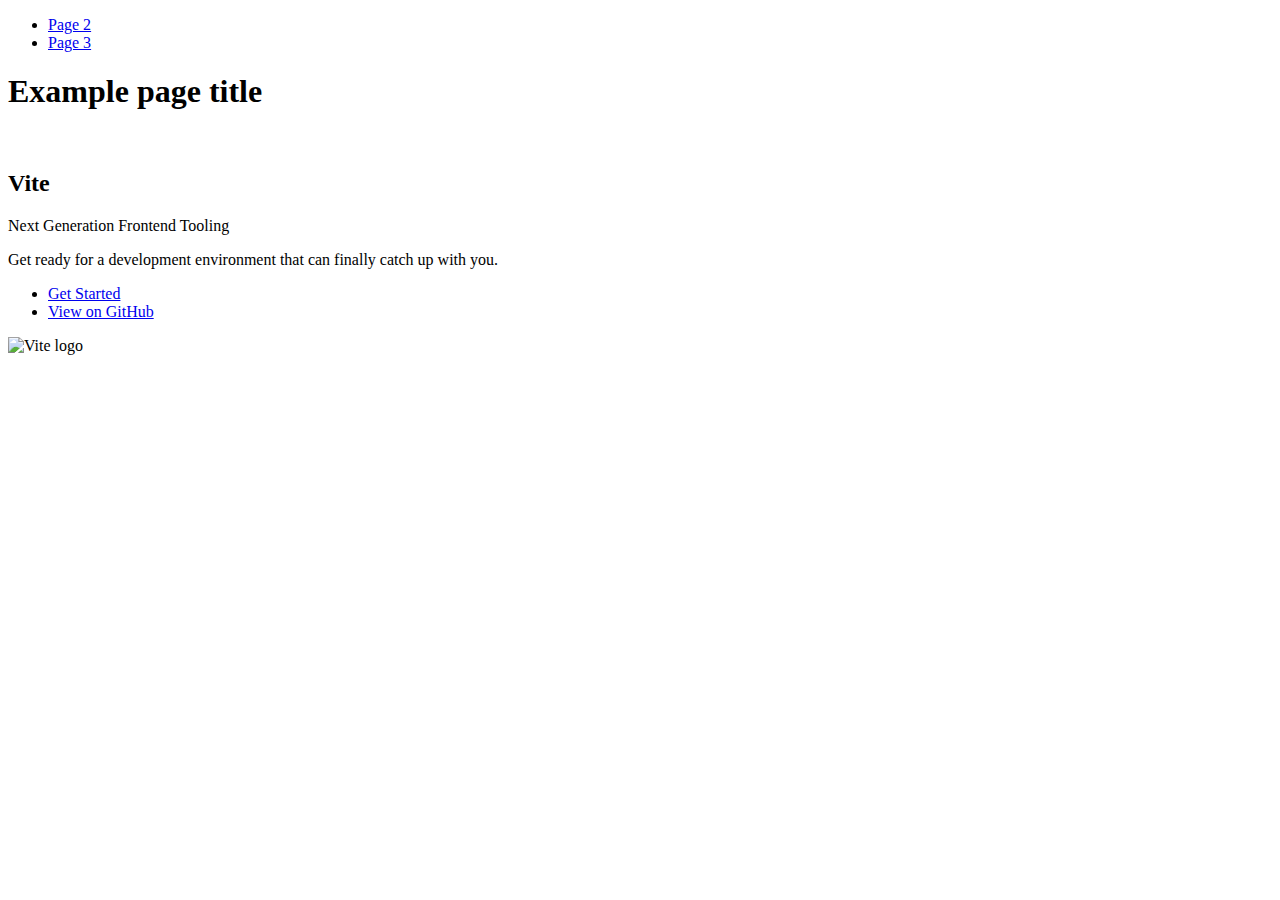
==== index.html @ 6818d15f "Deploying to gh-pages from @ roman-zhelnov/goit-js-hw-11@7f4a539ac0ad6d9160714a83ae042d13ce26a612 🚀" ====
<!DOCTYPE html>
<html lang="en">
  <head>
    <meta charset="UTF-8" />
    <link rel="icon" type="image/svg+xml" href="/goit-js-hw-11/favicon.svg" />
    <meta name="viewport" content="width=device-width, initial-scale=1.0" />
    <title>Vanilla App Template</title>
    
    <script type="module" crossorigin src="/goit-js-hw-11/commonHelpers.js"></script>
    <link rel="stylesheet" href="/goit-js-hw-11/assets/index-10c40100.css">
  </head>
  <body>
    <header class="header">
  <nav class="nav">
    <ul class="nav-list">
      <li class="nav-item">
        <a href="./page-2.html" class="nav-link">Page 2</a>
      </li>

      <li class="nav-item">
        <a href="./page-3.html" class="nav-link">Page 3</a>
      </li>
    </ul>
  </nav>
</header>


    <section>
      <h1>Example page title</h1>
      <!-- Path to images as from index.html file -->
      <img src="/goit-js-hw-11/assets/javascript-8dac5379.svg" alt="" />
    </section>

    <!-- Loads the specified .html file -->
    <section class="vite-promo">
  <div class="container">
    <div class="wrapper">
      <h2 class="title">
        <span class="gradient">Vite</span>
      </h2>
      <p class="text">Next Generation Frontend Tooling</p>
      <p class="tagline">
        Get ready for a development environment that can finally catch up with
        you.
      </p>

      <ul class="actions">
        <li class="action">
          <a
            class="link"
            href="https://vitejs.dev/guide/"
            target="_blank"
            rel="noopener noreferrer"
            >Get Started</a
          >
        </li>
        <li class="action">
          <a
            class="link"
            href="https://github.com/vitejs/vite"
            target="_blank"
            rel="noopener noreferrer"
            >View on GitHub</a
          >
        </li>
      </ul>
    </div>

    <div class="thumb">
      <!-- Path to images as from index.html file -->
      <img
        class="pic"
        src="/goit-js-hw-11/assets/vite-logo-51249ca9.png"
        alt="Vite logo"
        width="640"
        height="640"
      />
    </div>
  </div>
</section>


    
  </body>
</html>
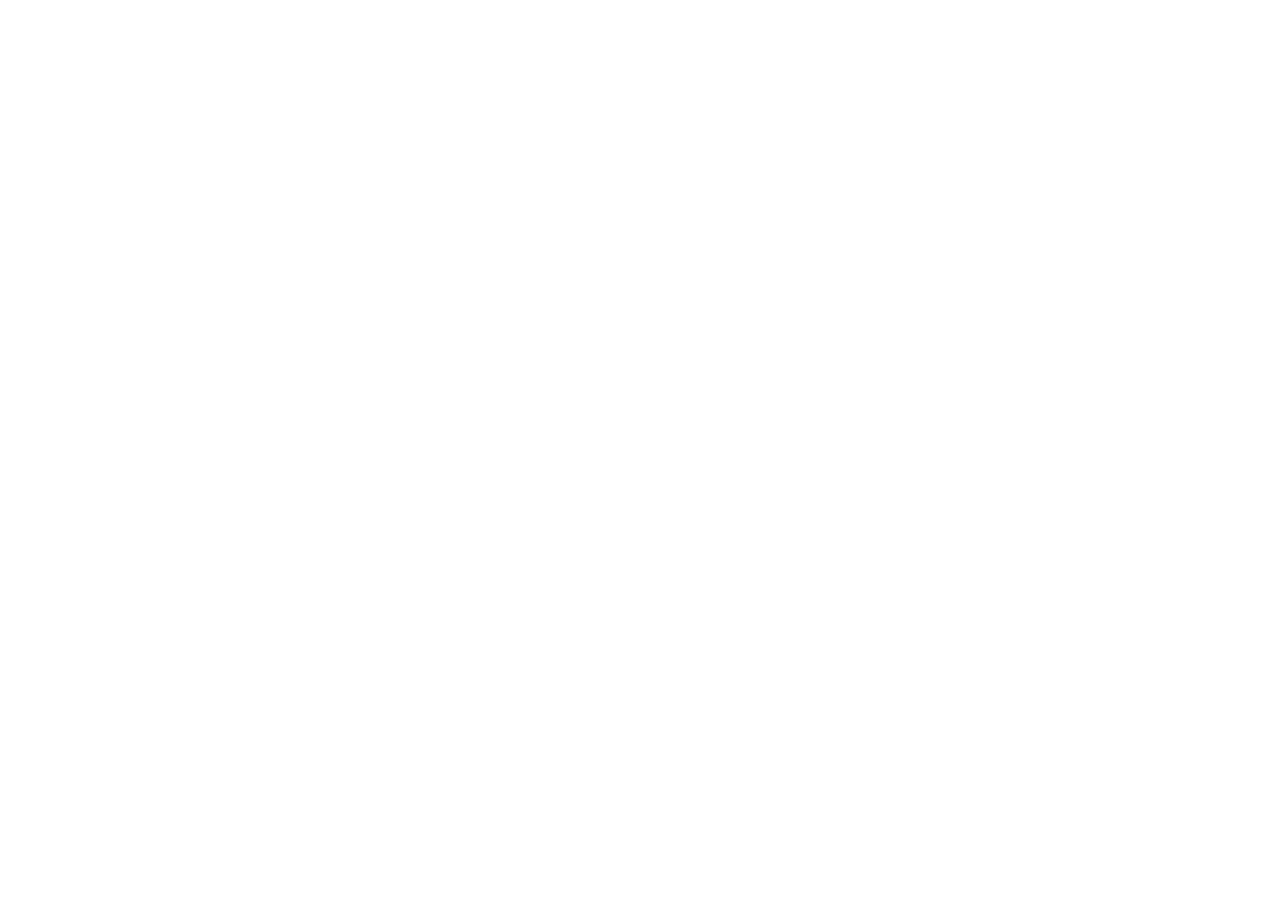
==== commit 67235eb3: "Deploying to gh-pages from @ roman-zhelnov/goit-js-hw-11@dc60203aef95c24dd7222c1fb820bd64eb680981 🚀" ====
--- a/index.html
+++ b/index.html
@@ -2,84 +2,14 @@
 <html lang="en">
   <head>
     <meta charset="UTF-8" />
-    <link rel="icon" type="image/svg+xml" href="/goit-js-hw-11/favicon.svg" />
+    <link rel="icon" type="image/svg+xml" href="/favicon.svg" />
     <meta name="viewport" content="width=device-width, initial-scale=1.0" />
-    <title>Vanilla App Template</title>
+    <title>HW 11</title>
     
     <script type="module" crossorigin src="/goit-js-hw-11/commonHelpers.js"></script>
-    <link rel="stylesheet" href="/goit-js-hw-11/assets/index-10c40100.css">
+    <link rel="stylesheet" href="/goit-js-hw-11/assets/index-2d60abf3.css">
   </head>
   <body>
-    <header class="header">
-  <nav class="nav">
-    <ul class="nav-list">
-      <li class="nav-item">
-        <a href="./page-2.html" class="nav-link">Page 2</a>
-      </li>
-
-      <li class="nav-item">
-        <a href="./page-3.html" class="nav-link">Page 3</a>
-      </li>
-    </ul>
-  </nav>
-</header>
-
-
-    <section>
-      <h1>Example page title</h1>
-      <!-- Path to images as from index.html file -->
-      <img src="/goit-js-hw-11/assets/javascript-8dac5379.svg" alt="" />
-    </section>
-
-    <!-- Loads the specified .html file -->
-    <section class="vite-promo">
-  <div class="container">
-    <div class="wrapper">
-      <h2 class="title">
-        <span class="gradient">Vite</span>
-      </h2>
-      <p class="text">Next Generation Frontend Tooling</p>
-      <p class="tagline">
-        Get ready for a development environment that can finally catch up with
-        you.
-      </p>
-
-      <ul class="actions">
-        <li class="action">
-          <a
-            class="link"
-            href="https://vitejs.dev/guide/"
-            target="_blank"
-            rel="noopener noreferrer"
-            >Get Started</a
-          >
-        </li>
-        <li class="action">
-          <a
-            class="link"
-            href="https://github.com/vitejs/vite"
-            target="_blank"
-            rel="noopener noreferrer"
-            >View on GitHub</a
-          >
-        </li>
-      </ul>
-    </div>
-
-    <div class="thumb">
-      <!-- Path to images as from index.html file -->
-      <img
-        class="pic"
-        src="/goit-js-hw-11/assets/vite-logo-51249ca9.png"
-        alt="Vite logo"
-        width="640"
-        height="640"
-      />
-    </div>
-  </div>
-</section>
-
-
     
   </body>
 </html>
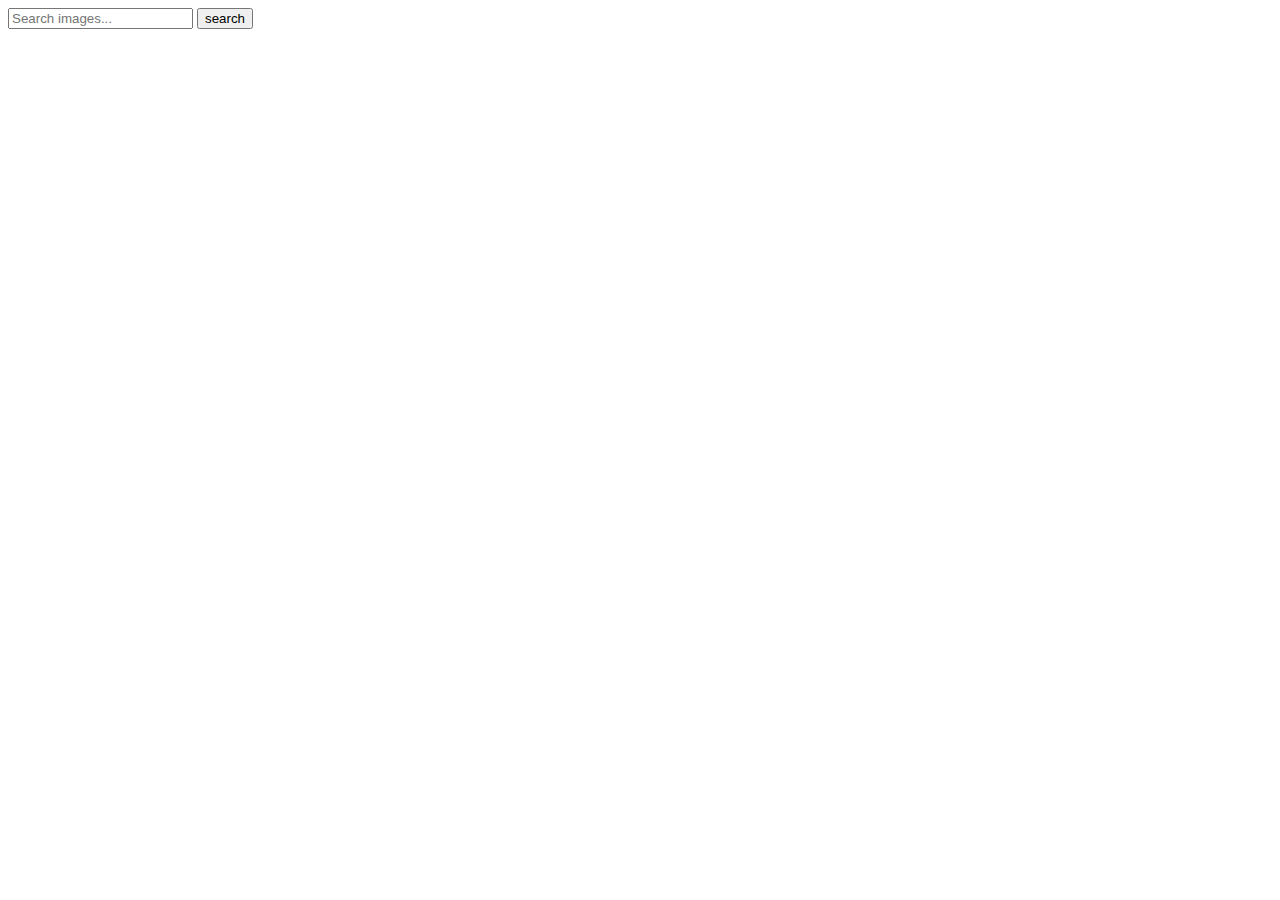
==== commit 69a62bba: "Deploying to gh-pages from @ roman-zhelnov/goit-js-hw-11@e56bc10d50d6eb9ce32cf83774caf73bc4a5a87d 🚀" ====
--- a/index.html
+++ b/index.html
@@ -7,9 +7,29 @@
     <title>HW 11</title>
     
     <script type="module" crossorigin src="/goit-js-hw-11/commonHelpers.js"></script>
-    <link rel="stylesheet" href="/goit-js-hw-11/assets/index-2d60abf3.css">
+    <link rel="modulepreload" crossorigin href="/goit-js-hw-11/assets/vendor-86291ea8.js">
+    <link rel="stylesheet" href="/goit-js-hw-11/assets/vendor-e5212ee8.css">
+    <link rel="stylesheet" href="/goit-js-hw-11/assets/index-13bcfe34.css">
   </head>
   <body>
+    <section>
+      <div class="wrap">
+        <form class="gallery-form">
+          <label for="query-for-search">
+            <input
+              type="text"
+              class="input-for-gallery"
+              name="query-for-search"
+              id="query-for-search"
+              placeholder="Search images..."
+            />
+          </label>
+          <button type="submit" class="button">search</button>
+        </form>
+        <span class="hidden loader"></span>
+        <ul class="gallery-list"></ul>
+      </div>
+    </section>
     
   </body>
 </html>
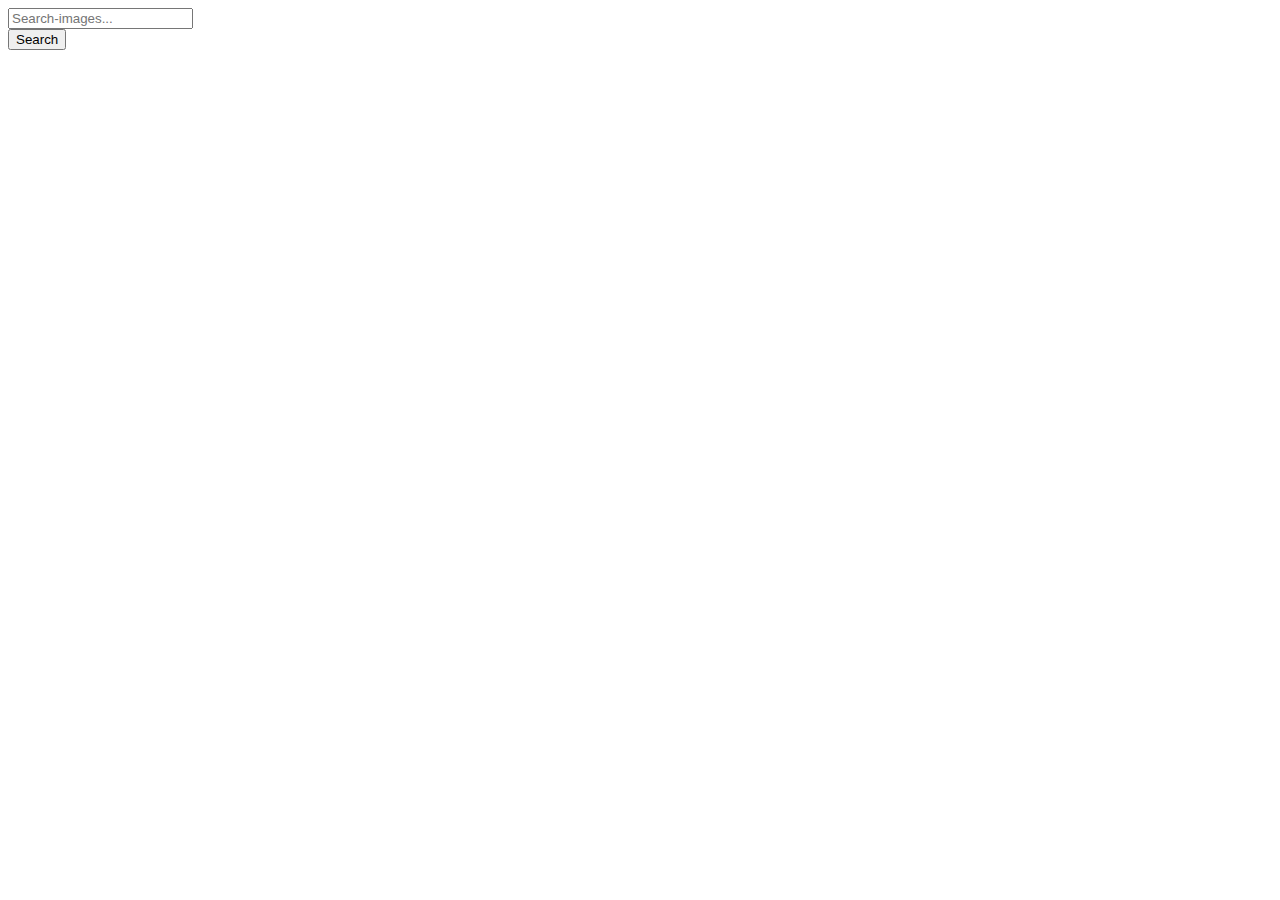
==== commit b4de0688: "Deploying to gh-pages from @ roman-zhelnov/goit-js-hw-11@92da52031377064555969d8b3c9eb13d76cb75b2 🚀" ====
--- a/index.html
+++ b/index.html
@@ -7,26 +7,25 @@
     <title>HW 11</title>
     
     <script type="module" crossorigin src="/goit-js-hw-11/commonHelpers.js"></script>
-    <link rel="modulepreload" crossorigin href="/goit-js-hw-11/assets/vendor-86291ea8.js">
-    <link rel="stylesheet" href="/goit-js-hw-11/assets/vendor-e5212ee8.css">
-    <link rel="stylesheet" href="/goit-js-hw-11/assets/index-13bcfe34.css">
+    <link rel="modulepreload" crossorigin href="/goit-js-hw-11/assets/vendor-8c59ed88.js">
+    <link rel="stylesheet" href="/goit-js-hw-11/assets/vendor-1cd1f9d9.css">
+    <link rel="stylesheet" href="/goit-js-hw-11/assets/index-cbd67a91.css">
   </head>
   <body>
     <section>
-      <div class="wrap">
-        <form class="gallery-form">
-          <label for="query-for-search">
+      <div class="container">
+        <form class="form-gallery">
+          <div class="form-wrap-gallery">
             <input
               type="text"
-              class="input-for-gallery"
-              name="query-for-search"
-              id="query-for-search"
-              placeholder="Search images..."
+              class="form-gallery-input"
+              name="query"
+              placeholder="Search-images..."
             />
-          </label>
-          <button type="submit" class="button">search</button>
+          </div>
+          <button type="submit" class="btn-gallery">Search</button>
         </form>
-        <span class="hidden loader"></span>
+        <span class="visually-hidden loader"></span>
         <ul class="gallery-list"></ul>
       </div>
     </section>
